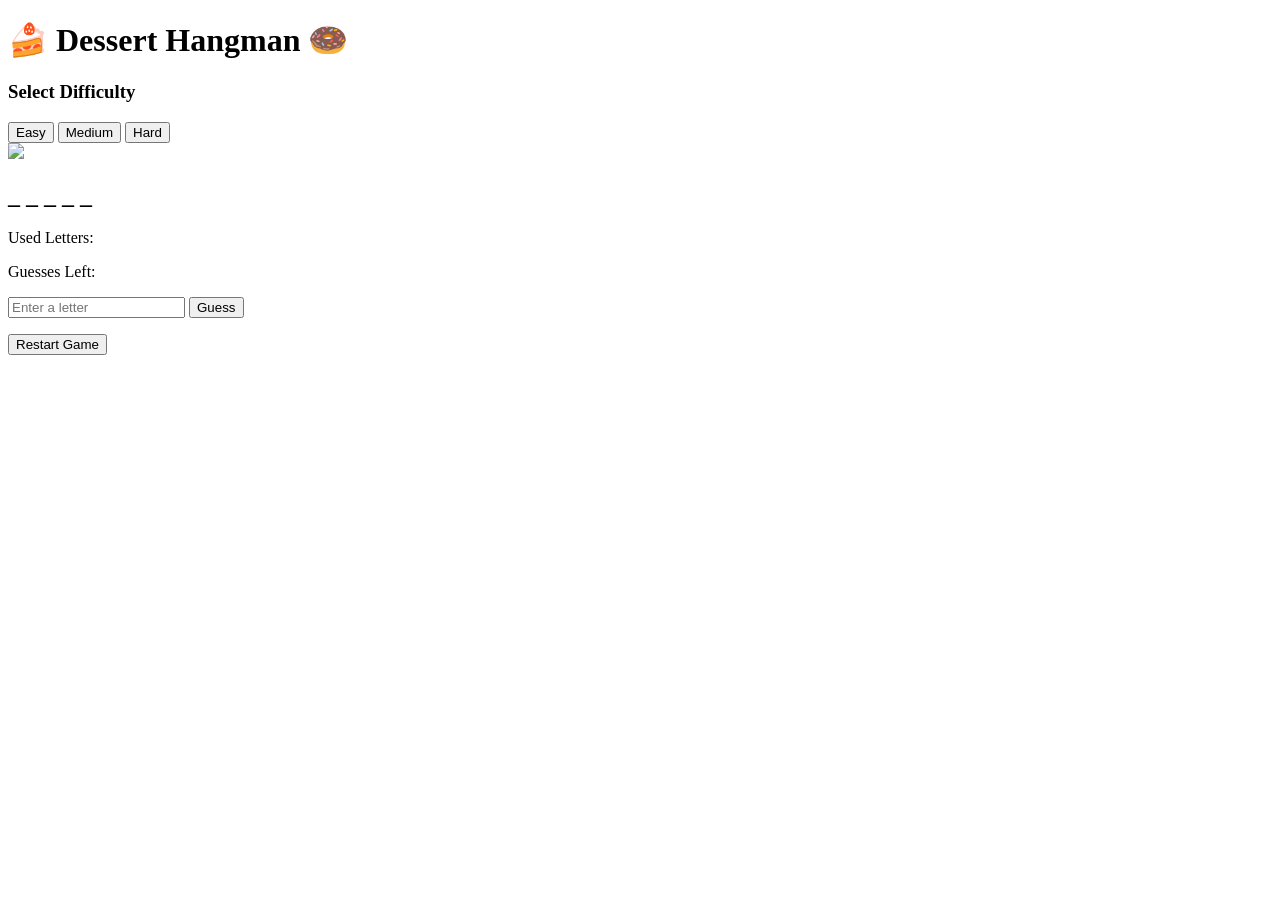
==== index.html @ c071ee91 "Day 1 changes" ====
<!DOCTYPE html>
<html lang="en">
<head>
<meta charset="UTF-8">
<title>Dessert Hangman</title>

<!-- Google Fonts -->
<link href="https://fonts.googleapis.com/css2?family=Pacifico&family=Poppins&display=swap" rel="stylesheet">

<link rel="stylesheet" href="style.css">

</head>

<body>

<h1>🍰 Dessert Hangman 🍩</h1>


<div id="difficulty">
    <h3>Select Difficulty</h3>

    <button onclick="setDifficulty(8)">Easy</button>
    <button onclick="setDifficulty(6)">Medium</button>
    <button onclick="setDifficulty(4)">Hard</button>
</div>


<div>
    <img id="healthImg" src="images/cake6.png" width="200">
</div>


<h2 id="wordDisplay">
_ _ _ _ _
</h2>



<p>
Used Letters:
<span id="usedLetters"></span>
</p>


<p>
Guesses Left:
<span id="guessesLeft"></span>
</p>



<div>

<input 
type="text" 
id="guessInput" 
maxlength="1"
placeholder="Enter a letter">

<button id="guessBtn">
Guess
</button>

</div>



<p id="message"></p>


<button onclick="restartGame()">
Restart Game
</button>


<!-- JavaScript -->
<script src="script.js"></script>

</body>
</html>
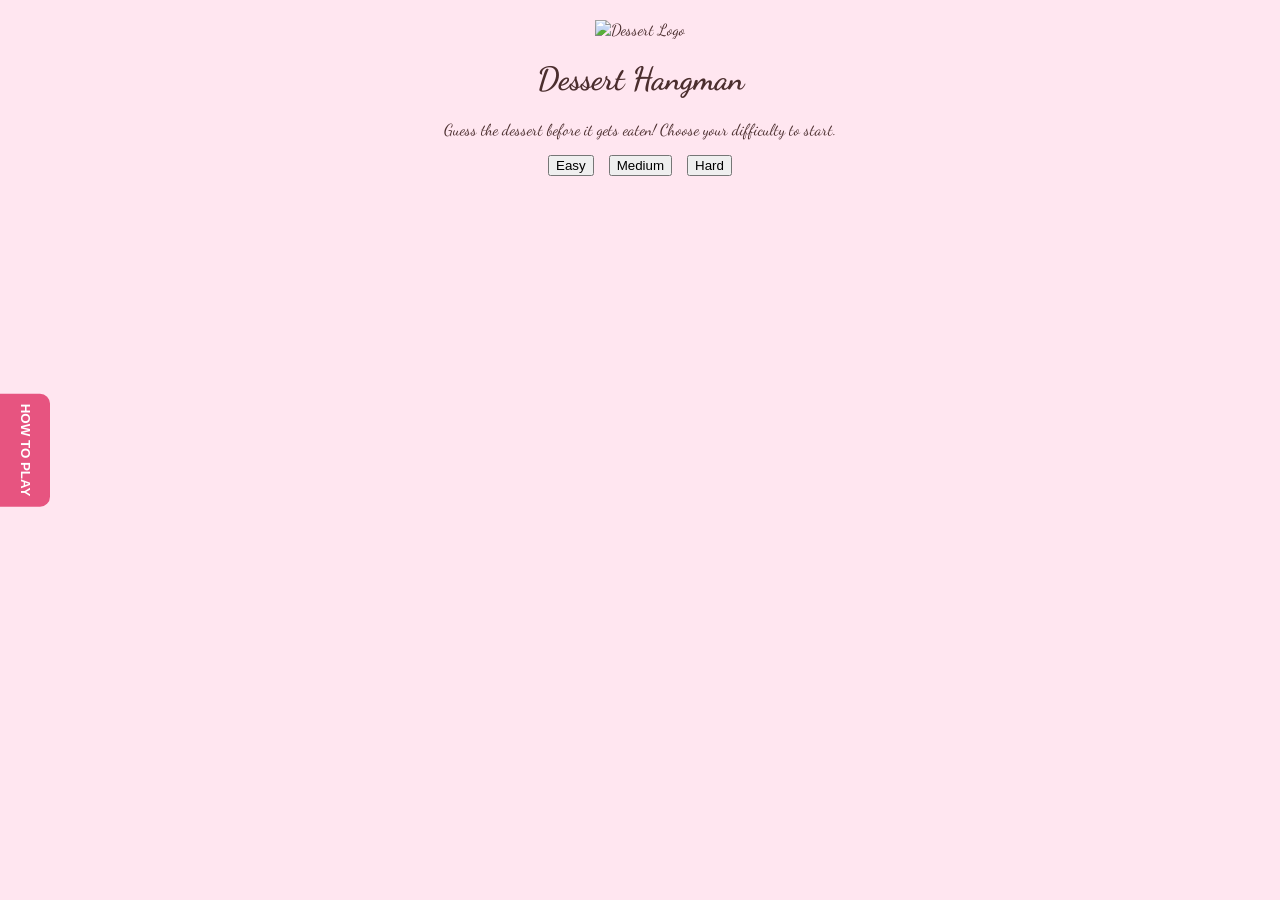
==== commit b442724b: "changes 2 day 1" ====
--- a/index.html
+++ b/index.html
@@ -5,76 +5,43 @@
 <title>Dessert Hangman</title>
 
 <!-- Google Fonts -->
-<link href="https://fonts.googleapis.com/css2?family=Pacifico&family=Poppins&display=swap" rel="stylesheet">
+<link rel="preconnect" href="https://fonts.googleapis.com">
+<link rel="preconnect" href="https://fonts.gstatic.com" crossorigin>
+<link href="https://fonts.googleapis.com/css2?family=Dancing+Script:wght@400..700&family=Lobster&family=Love+Light&family=Poppins:ital,wght@0,100;0,200;0,300;0,400;0,500;0,600;0,700;0,800;0,900;1,100;1,200;1,300;1,400;1,500;1,600;1,700;1,800;1,900&display=swap" rel="stylesheet">
 
-<link rel="stylesheet" href="style.css">
+<link rel="stylesheet" href="styles.css">
 
 </head>
 
-<body>
+<body> 
+    <aside id="howToPlayPanel" class="how-panel">
+  <button class="handle" id="howHandle">HOW TO PLAY</button>
 
-<h1>🍰 Dessert Hangman 🍩</h1>
-
-
-<div id="difficulty">
-    <h3>Select Difficulty</h3>
-
-    <button onclick="setDifficulty(8)">Easy</button>
-    <button onclick="setDifficulty(6)">Medium</button>
-    <button onclick="setDifficulty(4)">Hard</button>
-</div>
-
-
-<div>
-    <img id="healthImg" src="images/cake6.png" width="200">
-</div>
-
-
-<h2 id="wordDisplay">
-_ _ _ _ _
-</h2>
+  <div class="content">
+    <button class="close-btn" id="howClose">×</button>
+    <img src="gmaerules.png" alt="Game rules">
+    <p>
+      Choose between a Heart Gem, Love Letter, or Cupid’s Arrow.
+      Each round follows classic Rock,Paper,Scissors rules.
+      Win hearts and see who wins the Valentine showdown!
+    </p>
+  </div>
+</aside> 
 
 
 
-<p>
-Used Letters:
-<span id="usedLetters"></span>
-</p>
-
-
-<p>
-Guesses Left:
-<span id="guessesLeft"></span>
-</p>
-
-
-
-<div>
-
-<input 
-type="text" 
-id="guessInput" 
-maxlength="1"
-placeholder="Enter a letter">
-
-<button id="guessBtn">
-Guess
-</button>
-
+<div class="landing-page">
+    <div class="landing-card">
+        <img src="dessertlogo.png" alt="Dessert Logo" class="logo">
+        <h1> Dessert Hangman </h1>
+        <p>Guess the dessert before it gets eaten! Choose your difficulty to start.</p>
+        
+        <div class="difficulty-buttons">
+            <a href="easy.html"><button>Easy</button></a>
+            <a href="medium.html"><button>Medium</button></a>
+            <a href="hard.html"><button>Hard</button></a>
+        </div>
+    </div>
 </div>
-
-
-
-<p id="message"></p>
-
-
-<button onclick="restartGame()">
-Restart Game
-</button>
-
-
-<!-- JavaScript -->
-<script src="script.js"></script>
-
 </body>
 </html>
--- a/styles.css
+++ b/styles.css
@@ -0,0 +1,88 @@
+body {
+    background-color: #ffe6f0;
+    font-family: "Dancing Script", cursive;
+    text-align: center;
+    color: #4b2e2e; 
+    margin: 0;
+    padding: 20px;
+}
+
+
+.difficulty-buttons {
+    display: flex;
+    justify-content: center;  
+    gap: 15px;               
+    flex-wrap: wrap;         
+}
+
+
+
+/* Off canvas */
+.how-panel {
+  position: fixed;
+  left: 0;
+  top: 50%;
+  transform: translateY(-50%);
+  width: 50px;
+  background: #E75480;
+  color: white;
+  border-radius: 0 10px 10px 0;
+  overflow: hidden;
+  transition: width 0.3s ease;
+  z-index: 1050;
+}
+
+.how-panel.open {
+  width: 320px;
+}
+
+.handle {
+  writing-mode: vertical-rl;
+  background: none;
+  border: none;
+  color: white;
+  padding: 10px;
+  cursor: pointer;
+  font-weight: bold;
+}
+
+.content {
+  background: #fff0f5;
+  color: #6f1d46;
+  padding: 15px;
+  display: none;
+  width: 270px;
+}
+
+.how-panel.open .content {
+  display: block;
+}
+
+.close-btn {
+  background: none;
+  border: none;
+  font-size: 1.5rem;
+  cursor: pointer;
+  float: right;
+  color: #6f1d46;
+}
+.how-panel .inner img,
+.how-panel img {
+  width: 100%;
+  max-width: 220px;   /* ← controls how small it gets */
+  height: auto;
+  margin: 10px auto;
+  display: block;
+}
+.how-panel .inner p {
+  font-size: 1.1rem;
+  line-height: 1.4;
+}
+.how-panel .inner h3 {
+  margin-top: 15px;
+  margin-bottom: 5px;
+}   
+.how-panel img {
+  border-radius: 12px;
+  box-shadow: 0 6px 15px rgba(231, 84, 128, 0.3);
+}
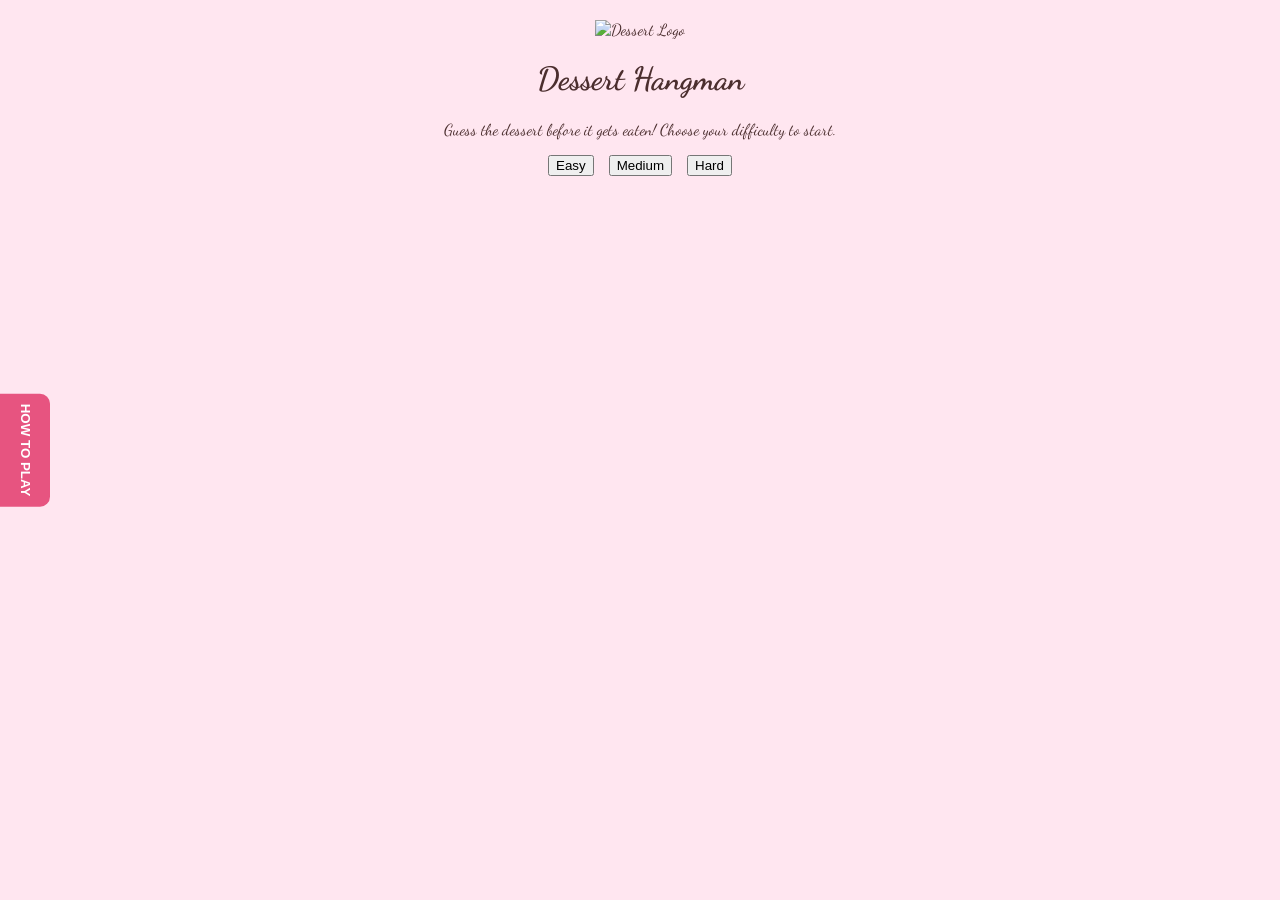
==== commit 1c5ea25c: "changes" ====
--- a/index.html
+++ b/index.html
@@ -1,6 +1,6 @@
-<!DOCTYPE html>
+<!doctype html>
 <html lang="en">
-<head>
+  <head>
 <meta charset="UTF-8">
 <title>Dessert Hangman</title>
 
@@ -14,7 +14,7 @@
 </head>
 
 <body> 
-    <aside id="howToPlayPanel" class="how-panel">
+   <aside id="howToPlayPanel" class="how-panel">
   <button class="handle" id="howHandle">HOW TO PLAY</button>
 
   <div class="content">
@@ -26,7 +26,7 @@
       Win hearts and see who wins the Valentine showdown!
     </p>
   </div>
-</aside> 
+</aside>
 
 
 
@@ -43,5 +43,23 @@
         </div>
     </div>
 </div>
-</body>
-</html>+    <script
+      src="https://cdn.jsdelivr.net/npm/@popperjs/core@2.11.8/dist/umd/popper.min.js"
+      integrity="sha384-I7E8VVD/ismYTF4hNIPjVp/Zjvgyol6VFvRkX/vR+Vc4jQkC+hVqc2pM8ODewa9r"
+      crossorigin="anonymous"
+    ></script>
+
+    <script
+      src="https://cdn.jsdelivr.net/npm/bootstrap@5.3.2/dist/js/bootstrap.min.js"
+      integrity="sha384-BBtl+eGJRgqQAUMxJ7pMwbEyER4l1g+O15P+16Ep7Q9Q+zqX6gSbd85u4mG4QzX+"
+      crossorigin="anonymous"
+    ></script>
+    <script src="script.js"></script>
+  </body>
+</html>
+
+
+
+
+
+
--- a/styles.css
+++ b/styles.css
@@ -7,7 +7,36 @@
     padding: 20px;
 }
 
+/* Hangman Stage Container */
+.hangman-stage {
+  width: 300px;
+  height: 300px;
+  margin: 20px auto; /* center horizontally */
+  position: relative;
+  background-color: #fff0f5; /* pastel dessert theme */
+  border: 2px solid #ffb6c1;
+  border-radius: 15px;
+  display: flex;
+  justify-content: center;
+  align-items: center;
+  box-shadow: 0 5px 15px rgba(0,0,0,0.2);
+}
 
+/* Hangman Images */
+.hangman-stage img {
+  max-width: 80%;
+  max-height: 80%;
+  object-fit: contain;
+}
+
+/* Optional: Stage Caption */
+.hangman-stage .stage-text {
+  position: absolute;
+  bottom: 10px;
+  font-size: 18px;
+  font-family: 'Poppins', sans-serif;
+  color: #ff69b4;
+}
 .difficulty-buttons {
     display: flex;
     justify-content: center;  
@@ -69,7 +98,7 @@
 .how-panel .inner img,
 .how-panel img {
   width: 100%;
-  max-width: 220px;   /* ← controls how small it gets */
+  max-width: 220px;  
   height: auto;
   margin: 10px auto;
   display: block;
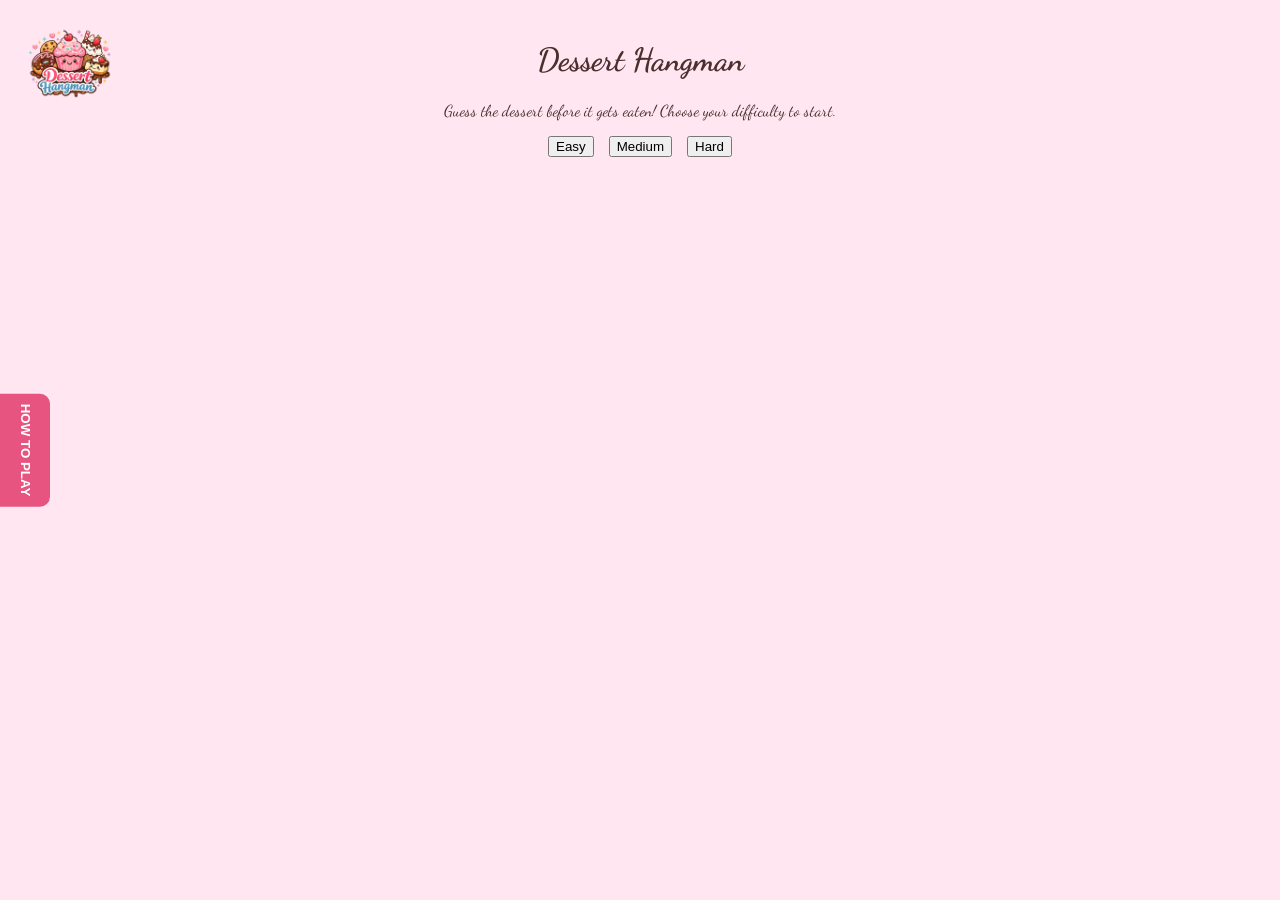
==== commit d29f3371: "chageshgd" ====
--- a/index.html
+++ b/index.html
@@ -14,7 +14,9 @@
 </head>
 
 <body> 
-   <aside id="howToPlayPanel" class="how-panel">
+<!-- Kilgore and I made this in the RPS website and i just put it here   -->
+<!-- HOW TO PLAY PANEL -->
+<aside id="howToPlayPanel" class="how-panel">
   <button class="handle" id="howHandle">HOW TO PLAY</button>
 
   <div class="content">
@@ -27,7 +29,6 @@
     </p>
   </div>
 </aside>
-
 
 
 <div class="landing-page">
--- a/styles.css
+++ b/styles.css
@@ -1,117 +1,121 @@
 body {
-    background-color: #ffe6f0;
-    font-family: "Dancing Script", cursive;
-    text-align: center;
-    color: #4b2e2e; 
-    margin: 0;
-    padding: 20px;
+   background-color: #ffe6f0;
+   font-family: "Dancing Script", cursive;
+   text-align: center;
+   color: #4b2e2e;
+   margin: 0;
+   padding: 20px;
+}
+.logo {
+ position: fixed;   
+ top: 10px;       
+ left: 10px;      
+ width: 120px;     
+ height: auto;     
+ z-index: 1000;   
 }
 
-/* Hangman Stage Container */
-.hangman-stage {
-  width: 300px;
-  height: 300px;
-  margin: 20px auto; /* center horizontally */
-  position: relative;
-  background-color: #fff0f5; /* pastel dessert theme */
-  border: 2px solid #ffb6c1;
-  border-radius: 15px;
-  display: flex;
-  justify-content: center;
-  align-items: center;
-  box-shadow: 0 5px 15px rgba(0,0,0,0.2);
+
+.difficulty-buttons {
+   display: flex;
+   justify-content: center; 
+   gap: 15px;              
+   flex-wrap: wrap;        
 }
 
-/* Hangman Images */
-.hangman-stage img {
-  max-width: 80%;
-  max-height: 80%;
-  object-fit: contain;
-}
 
-/* Optional: Stage Caption */
-.hangman-stage .stage-text {
-  position: absolute;
-  bottom: 10px;
-  font-size: 18px;
-  font-family: 'Poppins', sans-serif;
-  color: #ff69b4;
-}
-.difficulty-buttons {
-    display: flex;
-    justify-content: center;  
-    gap: 15px;               
-    flex-wrap: wrap;         
-}
+
 
 
 
 /* Off canvas */
 .how-panel {
-  position: fixed;
-  left: 0;
-  top: 50%;
-  transform: translateY(-50%);
-  width: 50px;
-  background: #E75480;
-  color: white;
-  border-radius: 0 10px 10px 0;
-  overflow: hidden;
-  transition: width 0.3s ease;
-  z-index: 1050;
+ position: fixed;
+ left: 0;
+ top: 50%;
+ transform: translateY(-50%);
+ width: 50px;
+ background: #E75480;
+ color: white;
+ border-radius: 0 10px 10px 0;
+ overflow: hidden;
+ transition: width 0.3s ease;
+ z-index: 1050;
 }
 
+
 .how-panel.open {
-  width: 320px;
+ width: 320px;
 }
 
+
 .handle {
-  writing-mode: vertical-rl;
-  background: none;
-  border: none;
-  color: white;
-  padding: 10px;
-  cursor: pointer;
-  font-weight: bold;
+ writing-mode: vertical-rl;
+ background: none;
+ border: none;
+ color: white;
+ padding: 10px;
+ cursor: pointer;
+ font-weight: bold;
 }
 
+
 .content {
-  background: #fff0f5;
-  color: #6f1d46;
-  padding: 15px;
-  display: none;
-  width: 270px;
+ background: #fff0f5;
+ color: #6f1d46;
+ padding: 15px;
+ display: none;
+ width: 270px;
 }
 
+
 .how-panel.open .content {
-  display: block;
+ display: block;
 }
 
+
 .close-btn {
-  background: none;
-  border: none;
-  font-size: 1.5rem;
-  cursor: pointer;
-  float: right;
-  color: #6f1d46;
+ background: none;
+ border: none;
+ font-size: 1.5rem;
+ cursor: pointer;
+ float: right;
+ color: #6f1d46;
 }
 .how-panel .inner img,
 .how-panel img {
-  width: 100%;
-  max-width: 220px;  
-  height: auto;
-  margin: 10px auto;
-  display: block;
+ width: 100%;
+ max-width: 220px;   /* ← controls how small it gets */
+ height: auto;
+ margin: 10px auto;
+ display: block;
 }
 .how-panel .inner p {
-  font-size: 1.1rem;
-  line-height: 1.4;
+ font-size: 1.1rem;
+ line-height: 1.4;
 }
 .how-panel .inner h3 {
-  margin-top: 15px;
-  margin-bottom: 5px;
-}   
+ margin-top: 15px;
+ margin-bottom: 5px;
+}  
 .how-panel img {
-  border-radius: 12px;
-  box-shadow: 0 6px 15px rgba(231, 84, 128, 0.3);
-}+ border-radius: 12px;
+ box-shadow: 0 6px 15px rgba(231, 84, 128, 0.3);
+}
+
+
+#cakeStage {
+ display: flex;
+ justify-content: center;
+ margin-top: 20px;
+}
+.slice {
+ width: 30px;
+ height: 60px;
+ background: pink;
+ margin: 2px;
+ border-radius: 4px;
+ opacity: 1;
+ transition: opacity 0.3s;
+}
+
